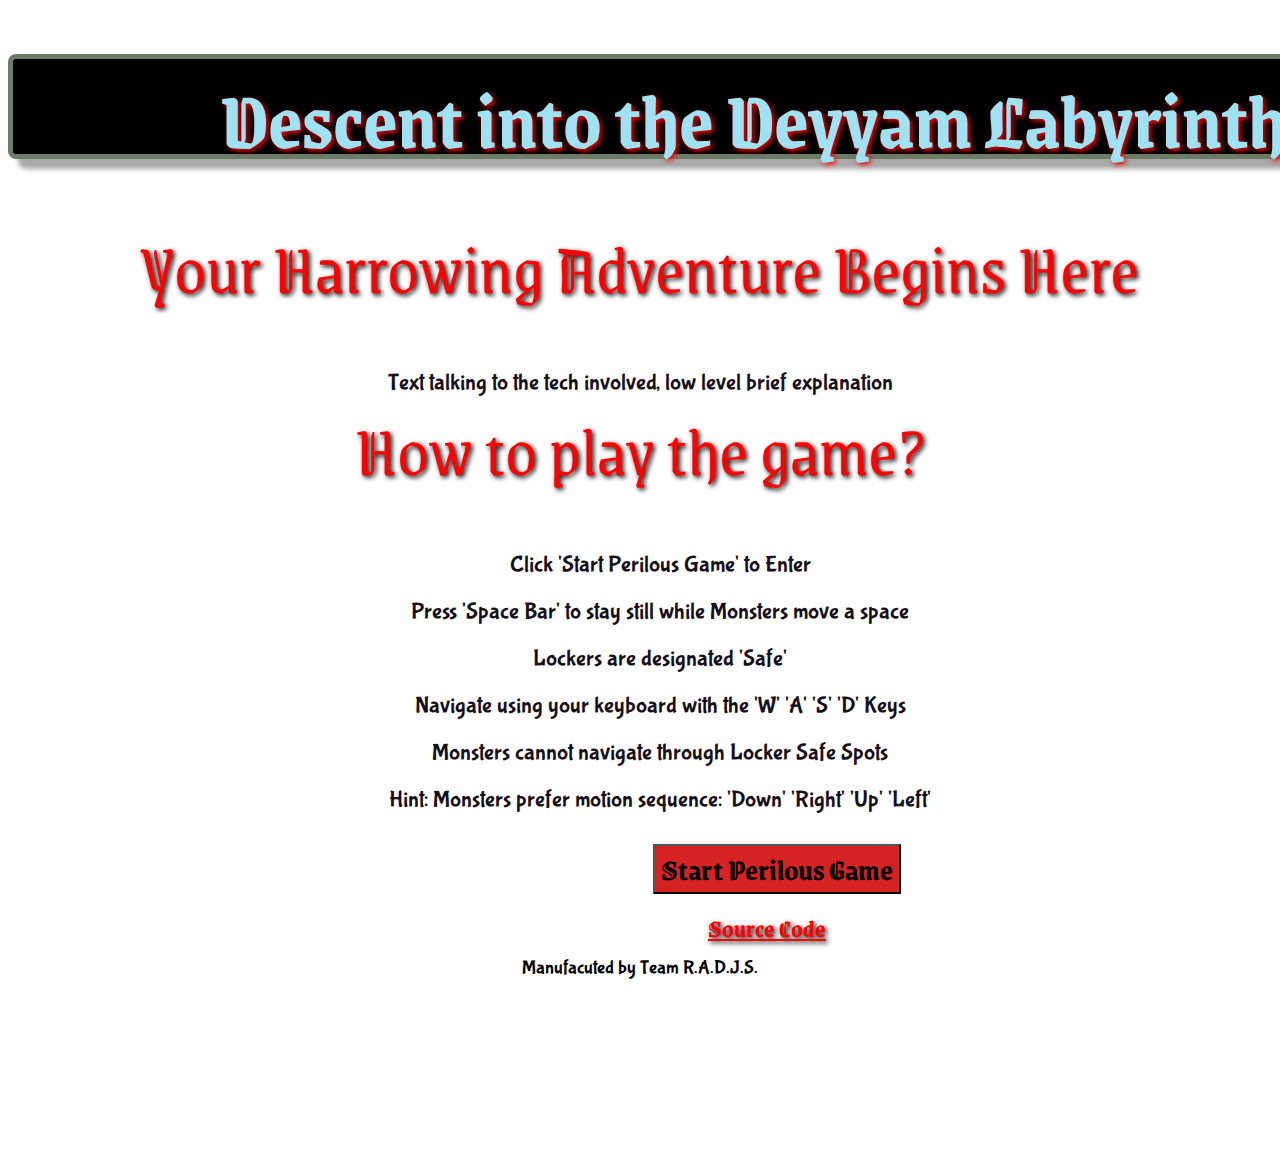
==== index.html @ 0c0efa89 "margins fonts text animation color front page" ====
<!-- HTML -->

<!-- DONE: Build out the initial state of the HTML to have a large splash; 
    maybe a div with attribute background-image:url('assets/imgfile'); and 
    then stack form elements on top for start game and possibly settings for 
    audio volume or anything: for start game think <input type='submit'> maybe-->

<!DOCTYPE html>
<html>
    <head>
        <title>Deyyam Labyrinth</title>
        <link rel="stylesheet" href="css/style.css"/>
    </head>
    <header>
        <h1>Descent into the Deyyam Labyrinth</h1>
    </header>
    
    <body>
        <div>
            <link href="https://fonts.googleapis.com/css2?family=Grenze&family=Grenze+Gotisch:wght@200;300&display=swap"
                rel="stylesheet">
            <h2>Your Harrowing Adventure Begins Here</h2>
            <p>Text talking to the tech involved, low level brief explanation</p>
        </div>

        <div>
            <h2>How to play the game?</h2>
            <ul>
                <link href="https://fonts.googleapis.com/css2?family=Bubblegum+Sans&display=swap" rel="stylesheet">
                <p>Click 'Start Perilous Game' to Enter</p>
                <p>Press 'Space Bar' to stay still while Monsters move a space<p>
                <p>Lockers are designated 'Safe'</p>
                <p>Navigate using your keyboard with the 'W' 'A' 'S' 'D' Keys</p>
                <p>Monsters cannot navigate through Locker Safe Spots</p>
                <p>Hint: Monsters prefer motion sequence: 'Down' 'Right' 'Up' 'Left'</p>

            </ul>

        </div>
        <form id="submitForm">
            <input type='submit' id='gameStart' value='Start Perilous Game' onclick='window.open("/game.html");' />
        </form>
        <div>
        <a href="https://github.com/TEAM-RADJS/Dayyam-Labyrinth"> Source Code </a>
        </div>
        
    </body>
    <footer>Manufacuted by Team R.A.D.J.S.</footer>
    
</html>
---- css/style.css ----
/*css*/

/*IN PROGRESS: build out some of the broad style choices like for; #container > table > tr > td > img {width:Xvw;height:Yvh;}*/

h1 {
    height: 60px;
    font-size: 9vh;
    text-align: center;
    padding-bottom: 35px;
    border: thick solid rgb(107, 124, 103);
    width: 1480px;
    border-radius: 8px;
    text-shadow: 2px 2px 5px red;
    box-shadow: 10px 10px 5px darkgrey;
    background-color: black;
    color: rgb(158, 226, 243);
    font-family: 'Grenze Gotisch', cursive;
    animation-name: animate1; 
    animation-duration: 4s; 
} 

@keyframes animate1 {
    from {
       background-color: black;
       color: lightskyblue;
       border-radius: 5%;
     } to {
       background-color: rgb(179, 174, 167);
       color: rgb(14, 13, 13);
       border-radius: 70%;
     }
   }

body {
        /* background-image: linear-gradient(-90deg, black, grey); */
       background-image: url(https://i.pinimg.com/564x/d1/5d/fc/d15dfc114fdc960e17d3e02710dbcbe1.jpg);
       background-size: cover; 
       height: calc(100vh - 300vh);
}

h2 {
    text-align: center;
    font-weight: 300;
    height: 15vh;
    color:red;
    text-shadow: 2px 2px 5px black;
    font-style: normal;
    font-family: 'Grenze Gotisch', cursive;
    font-size: 8vh;
    text-decoration: blink;
    margin-bottom: auto;
    margin-top: auto;

    /* border: thin solid black; */
}

input[type=submit] {
    /* background-color: white; 
    color: black; 
    border: 2px solid #f44336; */
    text-align: center;
    margin: auto;
    margin-left: 645px;
    margin-right: auto;
    margin-bottom: 15px;
    margin-top: 15px;
    background-color: rgb(214, 34, 34);
    color: black;
    font-weight: bold;
    font-family: 'Grenze Gotisch', cursive;
    font-size: 30px;
   }

a {
    text-align: center;
    width: 100px;
    margin: auto;
    margin-left: 700px;
    margin-bottom: auto;
    margin-top: auto;
    color: red;
     text-shadow: 2px 2px 5px black;
    font-size: 25px;
    font-family: 'Grenze Gotisch', cursive;
    font-weight: bold;

}
p {
    text-align: center;
    width: 550px;
    margin: auto;
    margin-top: 20px;
    margin-bottom: auto;
    color: rgb(23, 16, 24);
    font-size: 23px;
    font-family: 'Bubblegum Sans';
    font-weight: lighter;

}
footer {
    text-align: center;
    height: 200px;
    font-size: larger;
    font-family: 'Bubblegum Sans';
    font-weight: lighter;margin-top: 10px;
}
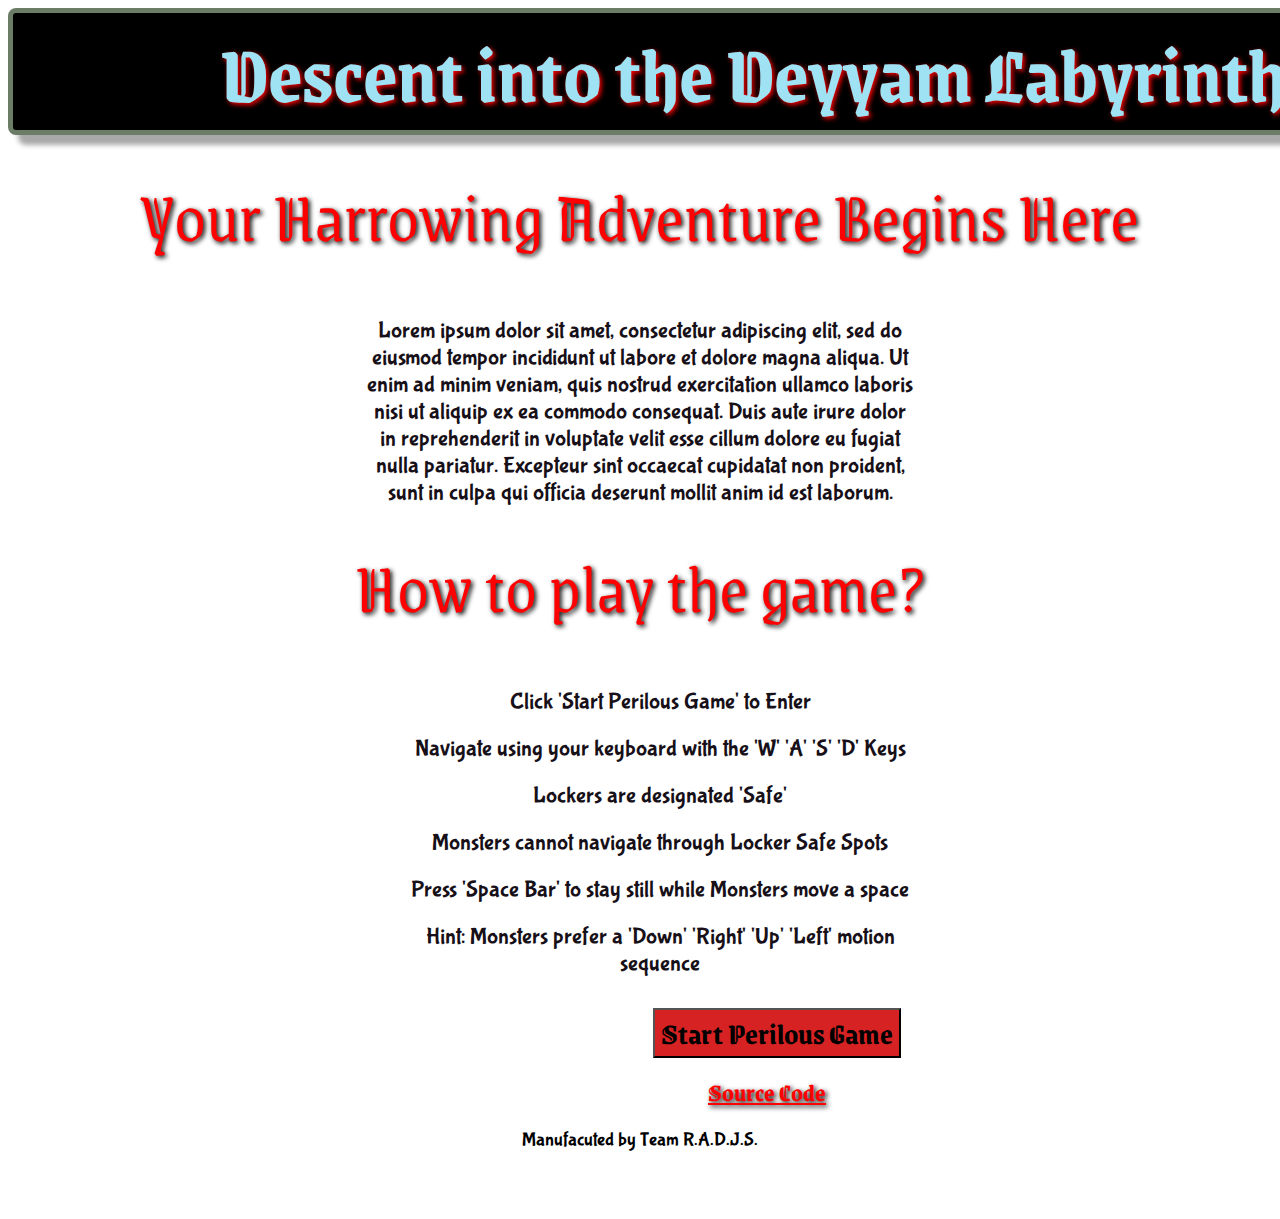
==== commit e609e6ca: "adjusted px to vh" ====
--- a/index.html
+++ b/index.html
@@ -20,7 +20,10 @@
             <link href="https://fonts.googleapis.com/css2?family=Grenze&family=Grenze+Gotisch:wght@200;300&display=swap"
                 rel="stylesheet">
             <h2>Your Harrowing Adventure Begins Here</h2>
-            <p>Text talking to the tech involved, low level brief explanation</p>
+            <p>Lorem ipsum dolor sit amet, consectetur adipiscing elit, sed do eiusmod tempor incididunt ut labore et dolore magna
+            aliqua. Ut enim ad minim veniam, quis nostrud exercitation ullamco laboris nisi ut aliquip ex ea commodo consequat. Duis
+            aute irure dolor in reprehenderit in voluptate velit esse cillum dolore eu fugiat nulla pariatur. Excepteur sint
+            occaecat cupidatat non proident, sunt in culpa qui officia deserunt mollit anim id est laborum.</p>
         </div>
 
         <div>
@@ -28,11 +31,11 @@
             <ul>
                 <link href="https://fonts.googleapis.com/css2?family=Bubblegum+Sans&display=swap" rel="stylesheet">
                 <p>Click 'Start Perilous Game' to Enter</p>
+                <p>Navigate using your keyboard with the 'W' 'A' 'S' 'D' Keys</p>
+                <p>Lockers are designated 'Safe'</p>
+                <p>Monsters cannot navigate through Locker Safe Spots</p>
                 <p>Press 'Space Bar' to stay still while Monsters move a space<p>
-                <p>Lockers are designated 'Safe'</p>
-                <p>Navigate using your keyboard with the 'W' 'A' 'S' 'D' Keys</p>
-                <p>Monsters cannot navigate through Locker Safe Spots</p>
-                <p>Hint: Monsters prefer motion sequence: 'Down' 'Right' 'Up' 'Left'</p>
+                <p>Hint: Monsters prefer a 'Down' 'Right' 'Up' 'Left' motion sequence</p>
 
             </ul>
 
--- a/css/style.css
+++ b/css/style.css
@@ -3,10 +3,11 @@
 /*IN PROGRESS: build out some of the broad style choices like for; #container > table > tr > td > img {width:Xvw;height:Yvh;}*/
 
 h1 {
-    height: 60px;
+    height: 3vh;
     font-size: 9vh;
     text-align: center;
-    padding-bottom: 35px;
+    margin: auto;
+    padding-bottom: 10vh;
     border: thick solid rgb(107, 124, 103);
     width: 1480px;
     border-radius: 8px;
@@ -49,7 +50,7 @@
     font-size: 8vh;
     text-decoration: blink;
     margin-bottom: auto;
-    margin-top: auto;
+    margin-top: 3vh;
 
     /* border: thin solid black; */
 }
@@ -99,8 +100,9 @@
 }
 footer {
     text-align: center;
-    height: 200px;
+    height: 10vh;
     font-size: larger;
     font-family: 'Bubblegum Sans';
-    font-weight: lighter;margin-top: 10px;
+    font-weight: lighter;
+    margin-top: 2vh;
 }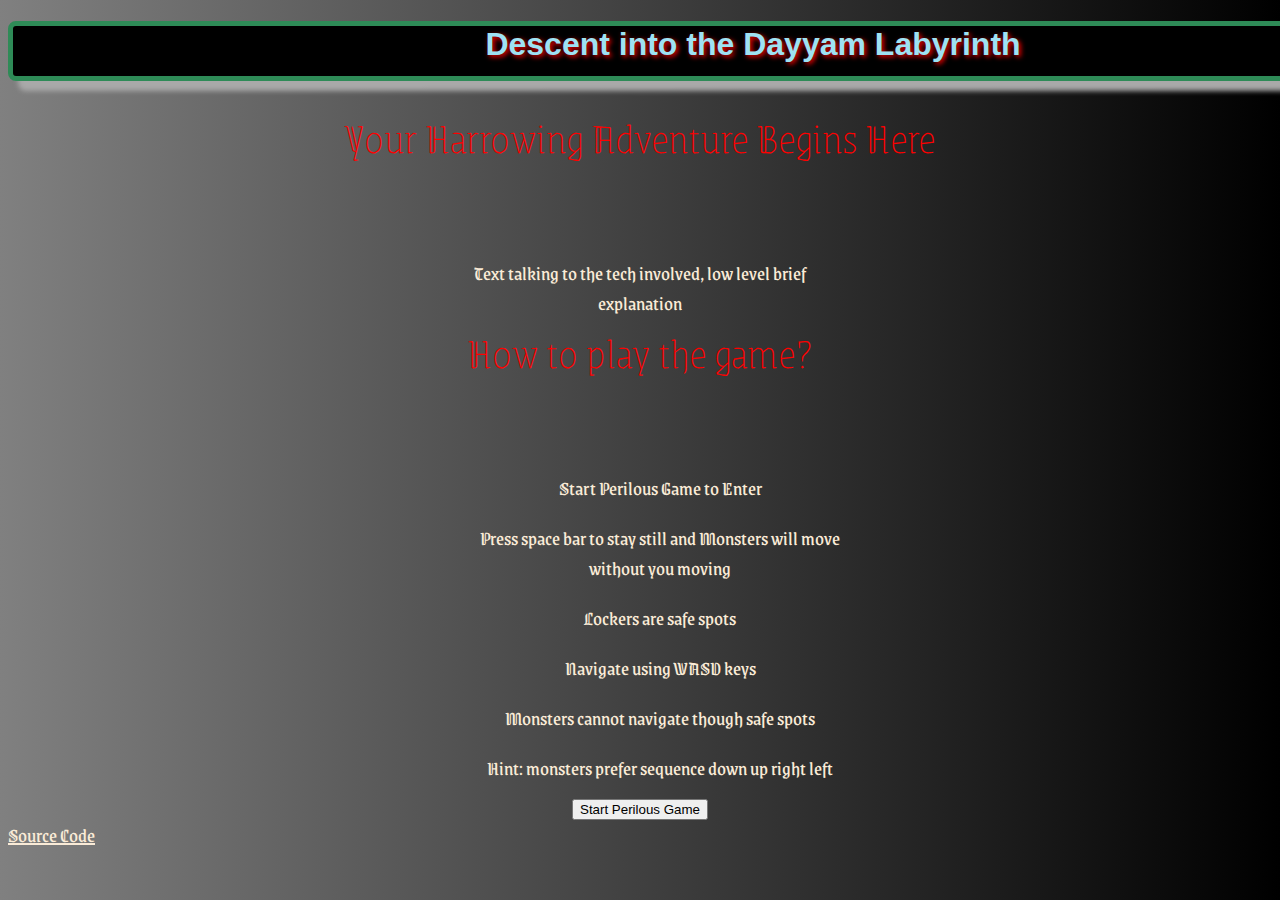
==== commit 2bd2c745: "Merge pull request #24 from TEAM-RADJS/dorasdelights" ====
--- a/index.html
+++ b/index.html
@@ -1,6 +1,6 @@
 <!-- HTML -->
 
-<!-- DONE: Build out the initial state of the HTML to have a large splash; 
+<!-- TODO: Build out the initial state of the HTML to have a large splash; 
     maybe a div with attribute background-image:url('assets/imgfile'); and 
     then stack form elements on top for start game and possibly settings for 
     audio volume or anything: for start game think <input type='submit'> maybe-->
@@ -8,11 +8,11 @@
 <!DOCTYPE html>
 <html>
     <head>
-        <title>Deyyam Labyrinth</title>
+        <title>Dayyam Labyrinth</title>
         <link rel="stylesheet" href="css/style.css"/>
     </head>
     <header>
-        <h1>Descent into the Deyyam Labyrinth</h1>
+        <h1>Descent into the Dayyam Labyrinth</h1>
     </header>
     
     <body>
@@ -20,22 +20,19 @@
             <link href="https://fonts.googleapis.com/css2?family=Grenze&family=Grenze+Gotisch:wght@200;300&display=swap"
                 rel="stylesheet">
             <h2>Your Harrowing Adventure Begins Here</h2>
-            <p>Lorem ipsum dolor sit amet, consectetur adipiscing elit, sed do eiusmod tempor incididunt ut labore et dolore magna
-            aliqua. Ut enim ad minim veniam, quis nostrud exercitation ullamco laboris nisi ut aliquip ex ea commodo consequat. Duis
-            aute irure dolor in reprehenderit in voluptate velit esse cillum dolore eu fugiat nulla pariatur. Excepteur sint
-            occaecat cupidatat non proident, sunt in culpa qui officia deserunt mollit anim id est laborum.</p>
+            <p>Text talking to the tech involved, low level brief explanation</p>
         </div>
 
         <div>
             <h2>How to play the game?</h2>
+
             <ul>
-                <link href="https://fonts.googleapis.com/css2?family=Bubblegum+Sans&display=swap" rel="stylesheet">
-                <p>Click 'Start Perilous Game' to Enter</p>
-                <p>Navigate using your keyboard with the 'W' 'A' 'S' 'D' Keys</p>
-                <p>Lockers are designated 'Safe'</p>
-                <p>Monsters cannot navigate through Locker Safe Spots</p>
-                <p>Press 'Space Bar' to stay still while Monsters move a space<p>
-                <p>Hint: Monsters prefer a 'Down' 'Right' 'Up' 'Left' motion sequence</p>
+                <p>Start Perilous Game to Enter</p>
+                <p> Press space bar to stay still and Monsters will move without you moving<p>
+                <p>Lockers are safe spots</p>
+                <p>Navigate using WASD keys</p>
+                <p>Monsters cannot navigate though safe spots</p>
+                <p>Hint: monsters prefer sequence down up right left</p>
 
             </ul>
 
@@ -43,11 +40,10 @@
         <form id="submitForm">
             <input type='submit' id='gameStart' value='Start Perilous Game' onclick='window.open("/game.html");' />
         </form>
-        <div>
+    
         <a href="https://github.com/TEAM-RADJS/Dayyam-Labyrinth"> Source Code </a>
-        </div>
+        
         
     </body>
-    <footer>Manufacuted by Team R.A.D.J.S.</footer>
-    
+
 </html>--- a/css/style.css
+++ b/css/style.css
@@ -3,19 +3,17 @@
 /*IN PROGRESS: build out some of the broad style choices like for; #container > table > tr > td > img {width:Xvw;height:Yvh;}*/
 
 h1 {
-    height: 3vh;
-    font-size: 9vh;
+    height: 50px;
     text-align: center;
-    margin: auto;
-    padding-bottom: 10vh;
-    border: thick solid rgb(107, 124, 103);
+    border: thick solid seagreen;
     width: 1480px;
     border-radius: 8px;
     text-shadow: 2px 2px 5px red;
     box-shadow: 10px 10px 5px darkgrey;
+    /* height: 100px; */
     background-color: black;
     color: rgb(158, 226, 243);
-    font-family: 'Grenze Gotisch', cursive;
+    font-family: 'Franklin Gothic Medium', 'Arial Narrow', Arial, sans-serif;
     animation-name: animate1; 
     animation-duration: 4s; 
 } 
@@ -26,83 +24,66 @@
        color: lightskyblue;
        border-radius: 5%;
      } to {
-       background-color: rgb(179, 174, 167);
-       color: rgb(14, 13, 13);
+       background-color: lightseagreen;
+       color: lightsalmon;
        border-radius: 70%;
      }
    }
 
 body {
-        /* background-image: linear-gradient(-90deg, black, grey); */
-       background-image: url(https://i.pinimg.com/564x/d1/5d/fc/d15dfc114fdc960e17d3e02710dbcbe1.jpg);
-       background-size: cover; 
-       height: calc(100vh - 300vh);
+        background-image: linear-gradient(-90deg, black, grey);
+       /* background-image: url(https://i.pinimg.com/564x/d1/5d/fc/d15dfc114fdc960e17d3e02710dbcbe1.jpg); */
+       /* background-size: cover;  */
+       height: calc(100vh - 300px);
 }
 
 h2 {
     text-align: center;
-    font-weight: 300;
     height: 15vh;
-    color:red;
-    text-shadow: 2px 2px 5px black;
+    color: red;
     font-style: normal;
     font-family: 'Grenze Gotisch', cursive;
-    font-size: 8vh;
+    font-weight: 100;
+    font-size: 5vh;
     text-decoration: blink;
     margin-bottom: auto;
-    margin-top: 3vh;
+    margin-top: auto;
 
     /* border: thin solid black; */
 }
 
-input[type=submit] {
-    /* background-color: white; 
-    color: black; 
-    border: 2px solid #f44336; */
+
+button {
     text-align: center;
+    width: 100px;
     margin: auto;
-    margin-left: 645px;
-    margin-right: auto;
-    margin-bottom: 15px;
-    margin-top: 15px;
-    background-color: rgb(214, 34, 34);
-    color: black;
-    font-weight: bold;
-    font-family: 'Grenze Gotisch', cursive;
-    font-size: 30px;
-   }
+    padding: 15px 32px;
+    
+}
+
+form {
+
+    text-align: center;
+
+}
 
 a {
     text-align: center;
     width: 100px;
     margin: auto;
-    margin-left: 700px;
-    margin-bottom: auto;
-    margin-top: auto;
-    color: red;
-     text-shadow: 2px 2px 5px black;
-    font-size: 25px;
+    color: antiquewhite;
+    font-size: 20px;
     font-family: 'Grenze Gotisch', cursive;
-    font-weight: bold;
-
 }
 p {
+
     text-align: center;
-    width: 550px;
+    width: 400px;
     margin: auto;
     margin-top: 20px;
     margin-bottom: auto;
-    color: rgb(23, 16, 24);
-    font-size: 23px;
-    font-family: 'Bubblegum Sans';
-    font-weight: lighter;
-
-}
-footer {
-    text-align: center;
-    height: 10vh;
-    font-size: larger;
-    font-family: 'Bubblegum Sans';
-    font-weight: lighter;
-    margin-top: 2vh;
+    color: antiquewhite;
+    font-size: 20px;
+    font-family: 'Grenze Gotisch', cursive;
+ 
 }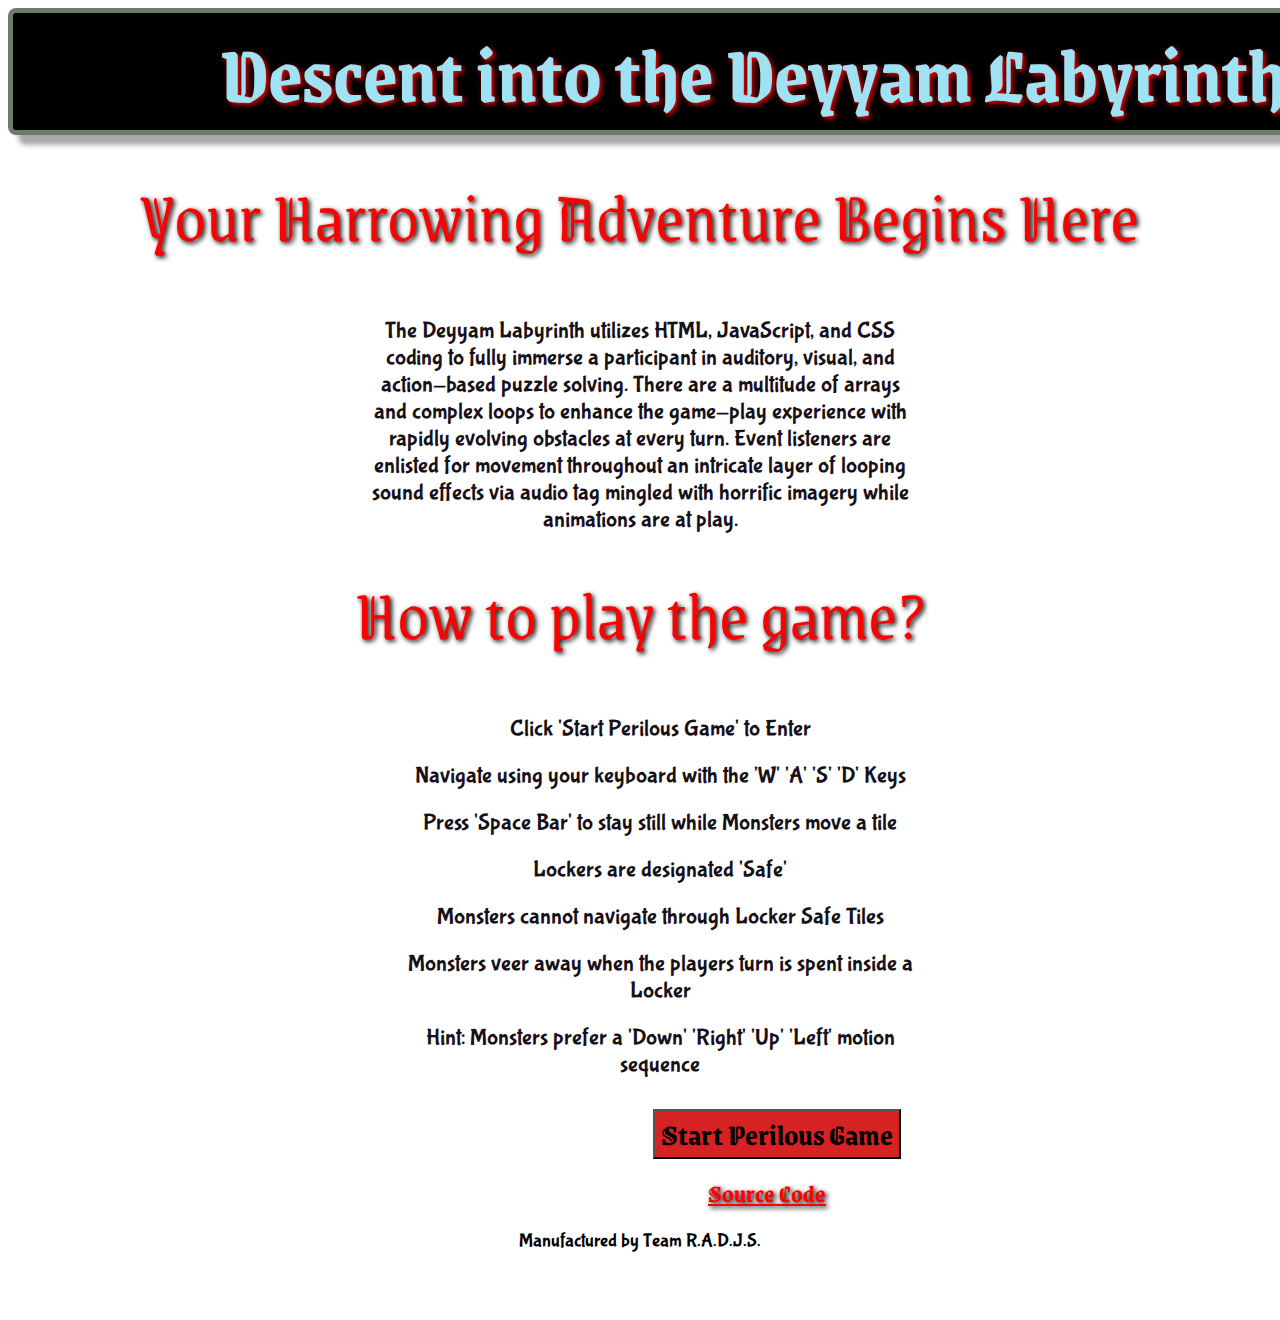
==== commit 897de504: "tightening up loose ends, text writing" ====
--- a/index.html
+++ b/index.html
@@ -1,6 +1,6 @@
 <!-- HTML -->
 
-<!-- TODO: Build out the initial state of the HTML to have a large splash; 
+<!-- DONE: Build out the initial state of the HTML to have a large splash; 
     maybe a div with attribute background-image:url('assets/imgfile'); and 
     then stack form elements on top for start game and possibly settings for 
     audio volume or anything: for start game think <input type='submit'> maybe-->
@@ -8,11 +8,11 @@
 <!DOCTYPE html>
 <html>
     <head>
-        <title>Dayyam Labyrinth</title>
+        <title>Deyyam Labyrinth</title>
         <link rel="stylesheet" href="css/style.css"/>
     </head>
     <header>
-        <h1>Descent into the Dayyam Labyrinth</h1>
+        <h1>Descent into the Deyyam Labyrinth</h1>
     </header>
     
     <body>
@@ -20,30 +20,49 @@
             <link href="https://fonts.googleapis.com/css2?family=Grenze&family=Grenze+Gotisch:wght@200;300&display=swap"
                 rel="stylesheet">
             <h2>Your Harrowing Adventure Begins Here</h2>
-            <p>Text talking to the tech involved, low level brief explanation</p>
+            <p>
+                The Deyyam Labyrinth utilizes HTML, JavaScript, and CSS 
+                coding to fully immerse a participant in auditory, visual, and
+                action-based puzzle solving. There are a multitude of arrays and 
+                complex loops to enhance the game-play experience with rapidly evolving obstacles at every turn.
+                Event listeners are enlisted for movement throughout an intricate layer of looping sound effects 
+                via audio tag mingled with horrific imagery while animations are at play.
+            </p>
         </div>
 
         <div>
             <h2>How to play the game?</h2>
+            <ul>
+                <link href="https://fonts.googleapis.com/css2?family=Bubblegum+Sans&display=swap" rel="stylesheet">
 
-            <ul>
-                <p>Start Perilous Game to Enter</p>
-                <p> Press space bar to stay still and Monsters will move without you moving<p>
-                <p>Lockers are safe spots</p>
-                <p>Navigate using WASD keys</p>
-                <p>Monsters cannot navigate though safe spots</p>
-                <p>Hint: monsters prefer sequence down up right left</p>
+                <p>Click 'Start Perilous Game' to Enter</p>
+                <p>Navigate using your keyboard with the 'W' 'A' 'S' 'D' Keys</p>
+                <p>Press 'Space Bar' to stay still while Monsters move a tile</p>
+                <p>Lockers are designated 'Safe'</p>
+                <p>Monsters cannot navigate through Locker Safe Tiles</p>
+                <p>Monsters veer away when the players turn is spent inside a Locker</p>
+                <p>Hint: Monsters prefer a 'Down' 'Right' 'Up' 'Left' motion sequence</p>
 
             </ul>
 
         </div>
         <form id="submitForm">
-            <input type='submit' id='gameStart' value='Start Perilous Game' onclick='window.open("/game.html");' />
+            <input type='submit' id='gameStart' value='Start Perilous Game' />
         </form>
-    
+        <div>
         <a href="https://github.com/TEAM-RADJS/Dayyam-Labyrinth"> Source Code </a>
-        
+        </div>
+      
+        <footer>Manufactured by Team R.A.D.J.S.</footer>
         
     </body>
-
+  
+    <script type="text/javascript">
+        var goToGame = document.getElementById('gameStart');
+        goToGame.addEventListener('click', function(e){
+            e.preventDefault();
+           window.location.replace('game.html');
+        });
+    </script>
+  
 </html>--- a/css/style.css
+++ b/css/style.css
@@ -3,17 +3,19 @@
 /*IN PROGRESS: build out some of the broad style choices like for; #container > table > tr > td > img {width:Xvw;height:Yvh;}*/
 
 h1 {
-    height: 50px;
+    height: 3vh;
+    font-size: 9vh;
     text-align: center;
-    border: thick solid seagreen;
+    margin: auto;
+    padding-bottom: 10vh;
+    border: thick solid rgb(107, 124, 103);
     width: 1480px;
     border-radius: 8px;
     text-shadow: 2px 2px 5px red;
     box-shadow: 10px 10px 5px darkgrey;
-    /* height: 100px; */
     background-color: black;
     color: rgb(158, 226, 243);
-    font-family: 'Franklin Gothic Medium', 'Arial Narrow', Arial, sans-serif;
+    font-family: 'Grenze Gotisch', cursive;
     animation-name: animate1; 
     animation-duration: 4s; 
 } 
@@ -24,66 +26,83 @@
        color: lightskyblue;
        border-radius: 5%;
      } to {
-       background-color: lightseagreen;
-       color: lightsalmon;
+       background-color: rgb(179, 174, 167);
+       color: rgb(14, 13, 13);
        border-radius: 70%;
      }
    }
 
 body {
-        background-image: linear-gradient(-90deg, black, grey);
-       /* background-image: url(https://i.pinimg.com/564x/d1/5d/fc/d15dfc114fdc960e17d3e02710dbcbe1.jpg); */
-       /* background-size: cover;  */
-       height: calc(100vh - 300px);
+        /* background-image: linear-gradient(-90deg, black, grey); */
+       background-image: url(https://i.pinimg.com/564x/d1/5d/fc/d15dfc114fdc960e17d3e02710dbcbe1.jpg);
+       background-size: cover;
+       height: calc(100vh - 300vh);
 }
 
 h2 {
     text-align: center;
+    font-weight: 300;
     height: 15vh;
-    color: red;
+    color:red;
+    text-shadow: 2px 2px 5px black;
     font-style: normal;
     font-family: 'Grenze Gotisch', cursive;
-    font-weight: 100;
-    font-size: 5vh;
+    font-size: 8vh;
     text-decoration: blink;
     margin-bottom: auto;
-    margin-top: auto;
+    margin-top: 3vh;
 
     /* border: thin solid black; */
 }
 
-
-button {
+input[type=submit] {
+    /* background-color: white; 
+    color: black; 
+    border: 2px solid #f44336; */
     text-align: center;
-    width: 100px;
     margin: auto;
-    padding: 15px 32px;
-    
-}
-
-form {
-
-    text-align: center;
-
-}
+    margin-left: 645px;
+    margin-right: auto;
+    margin-bottom: 15px;
+    margin-top: 15px;
+    background-color: rgb(214, 34, 34);
+    color: black;
+    font-weight: bold;
+    font-family: 'Grenze Gotisch', cursive;
+    font-size: 30px;
+   }
 
 a {
     text-align: center;
     width: 100px;
     margin: auto;
-    color: antiquewhite;
-    font-size: 20px;
+    margin-left: 700px;
+    margin-bottom: auto;
+    margin-top: auto;
+    color: red;
+     text-shadow: 2px 2px 5px black;
+    font-size: 25px;
     font-family: 'Grenze Gotisch', cursive;
+    font-weight: bold;
+
 }
 p {
-
     text-align: center;
-    width: 400px;
+    width: 550px;
     margin: auto;
     margin-top: 20px;
     margin-bottom: auto;
-    color: antiquewhite;
-    font-size: 20px;
-    font-family: 'Grenze Gotisch', cursive;
- 
+    color: rgb(23, 16, 24);
+    font-size: 23px;
+    font-family: 'Bubblegum Sans';
+    font-weight: lighter;
+
+}
+footer {
+    text-align: center;
+    height: 10vh;
+    font-size: larger;
+    font-family: 'Bubblegum Sans';
+    font-weight: lighter;
+    margin-top: 2vh;
 }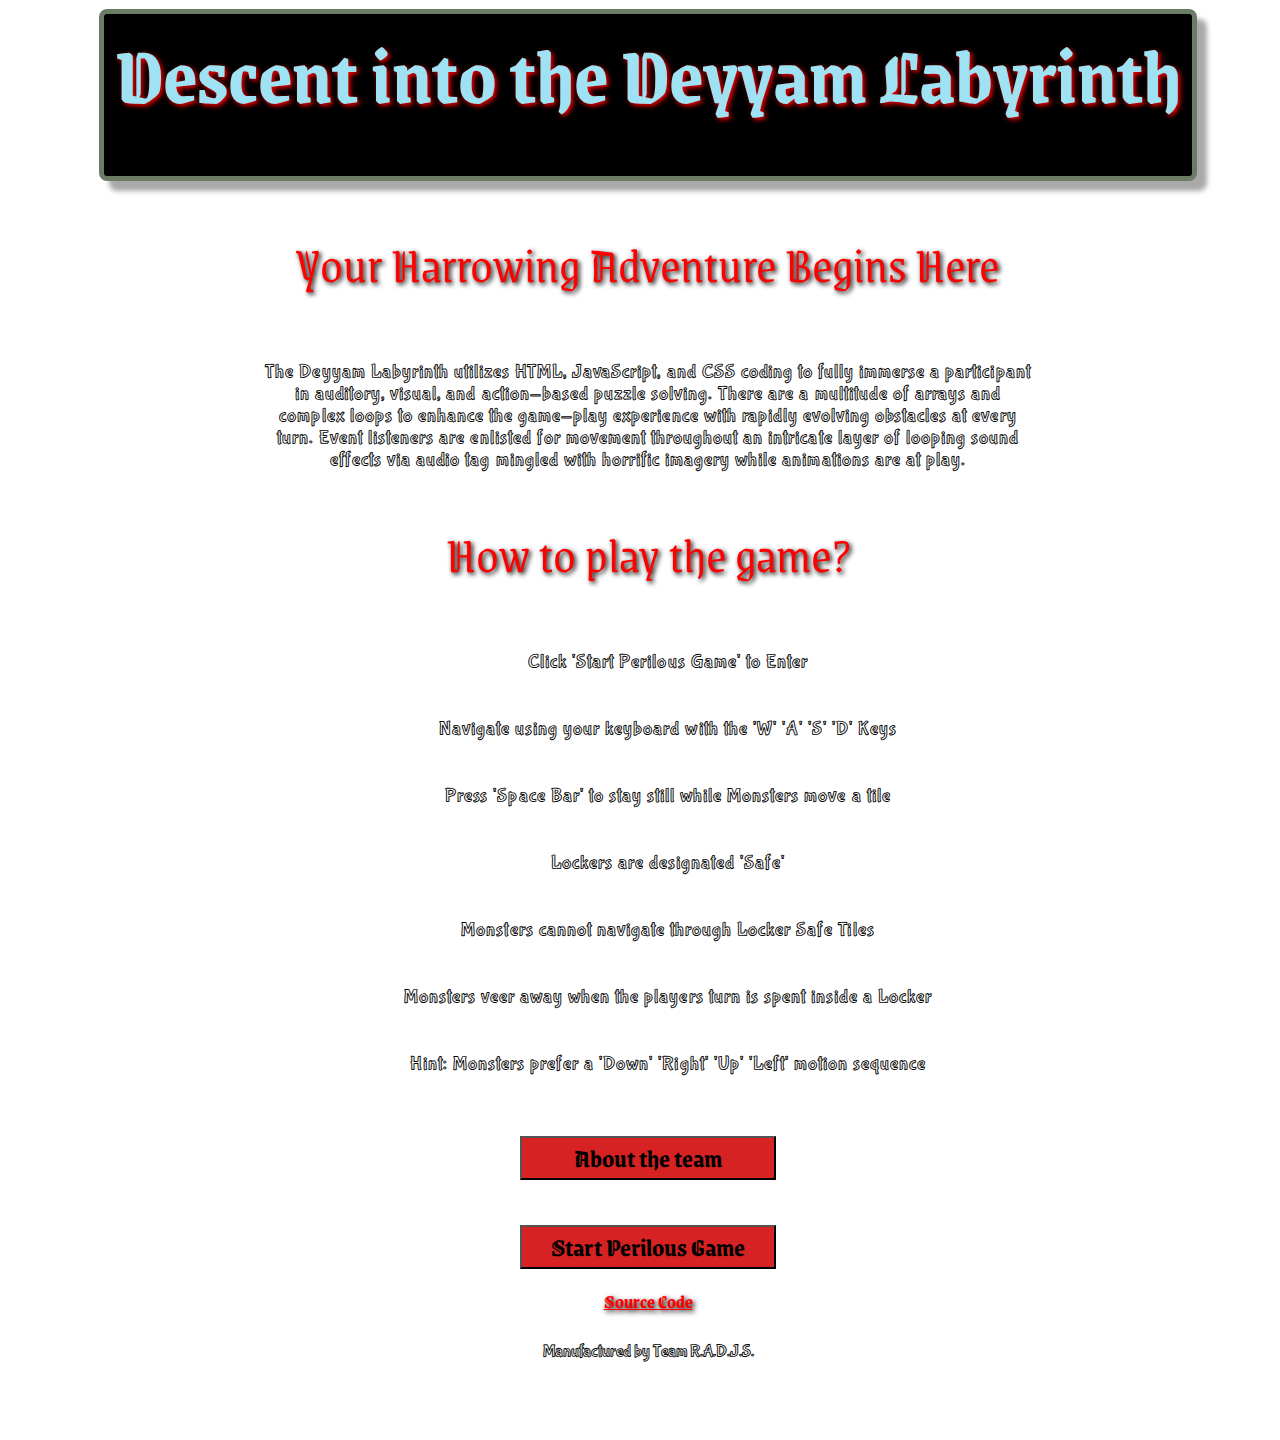
==== commit e6378de1: "commit merges" ====
--- a/index.html
+++ b/index.html
@@ -47,7 +47,8 @@
 
         </div>
         <form id="submitForm">
-            <input type='submit' id='gameStart' value='Start Perilous Game' />
+            <button id='teamStart'>About the team</button>
+            <button id='gameStart'>Start Perilous Game</button>
         </form>
         <div>
         <a href="https://github.com/TEAM-RADJS/Dayyam-Labyrinth"> Source Code </a>
@@ -59,10 +60,15 @@
   
     <script type="text/javascript">
         var goToGame = document.getElementById('gameStart');
+        var aboutTeam = document.getElementById('teamStart');
         goToGame.addEventListener('click', function(e){
             e.preventDefault();
            window.location.replace('game.html');
         });
+        aboutTeam.addEventListener('click', function(e){
+            e.preventDefault();
+           window.location.replace('about.html');
+        });
     </script>
   
 </html>--- a/css/style.css
+++ b/css/style.css
@@ -1,15 +1,19 @@
 /*css*/
 
 /*IN PROGRESS: build out some of the broad style choices like for; #container > table > tr > td > img {width:Xvw;height:Yvh;}*/
+
+header {
+  margin-top: 1vh;
+}
 
 h1 {
     height: 3vh;
     font-size: 9vh;
     text-align: center;
     margin: auto;
-    padding-bottom: 10vh;
+    padding-bottom: 15vh;
     border: thick solid rgb(107, 124, 103);
-    width: 1480px;
+    width: 85vw;
     border-radius: 8px;
     text-shadow: 2px 2px 5px red;
     box-shadow: 10px 10px 5px darkgrey;
@@ -36,73 +40,78 @@
         /* background-image: linear-gradient(-90deg, black, grey); */
        background-image: url(https://i.pinimg.com/564x/d1/5d/fc/d15dfc114fdc960e17d3e02710dbcbe1.jpg);
        background-size: cover;
+<<<<<<< HEAD
        height: calc(100vh - 300vh);
+=======
+       height: 100vh;
+       width: 100vw;
+>>>>>>> 2044e746147365389aef9afdf03dfe8af40d02c2
 }
 
 h2 {
     text-align: center;
     font-weight: 300;
-    height: 15vh;
+    height: 10vh;
     color:red;
     text-shadow: 2px 2px 5px black;
     font-style: normal;
     font-family: 'Grenze Gotisch', cursive;
-    font-size: 8vh;
+    font-size: 4vw;
     text-decoration: blink;
     margin-bottom: auto;
-    margin-top: 3vh;
+    margin-top: 5vh;
 
     /* border: thin solid black; */
 }
 
-input[type=submit] {
+button {
     /* background-color: white; 
     color: black; 
     border: 2px solid #f44336; */
     text-align: center;
-    margin: auto;
-    margin-left: 645px;
-    margin-right: auto;
-    margin-bottom: 15px;
-    margin-top: 15px;
+    width:20vw;
+    margin-top: 5vh;
+    margin-left: 40vw;
     background-color: rgb(214, 34, 34);
     color: black;
     font-weight: bold;
     font-family: 'Grenze Gotisch', cursive;
-    font-size: 30px;
+    font-size: 2vw;
    }
 
 a {
+    display: block;
     text-align: center;
-    width: 100px;
-    margin: auto;
-    margin-left: 700px;
-    margin-bottom: auto;
-    margin-top: auto;
+    width: 20vw;
+    margin-left: 40vw;
+    margin-top: 2vh;
     color: red;
-     text-shadow: 2px 2px 5px black;
-    font-size: 25px;
+    text-shadow: 2px 2px 5px black;
+    font-size: 1.5vw;
     font-family: 'Grenze Gotisch', cursive;
     font-weight: bold;
 
 }
 p {
     text-align: center;
-    width: 550px;
+    -webkit-text-stroke: .07vw black;
+    letter-spacing: .08vw;
+    width: 60vw;
     margin: auto;
-    margin-top: 20px;
-    margin-bottom: auto;
-    color: rgb(23, 16, 24);
-    font-size: 23px;
+    margin-top: 5vh;
+    color: white;
+    font-size: 1.5vw;
     font-family: 'Bubblegum Sans';
     font-weight: lighter;
 
 }
 footer {
     text-align: center;
+    color: white;
+    -webkit-text-stroke: .07vw black;
     height: 10vh;
-    font-size: larger;
+    font-size: 1.3vw;
     font-family: 'Bubblegum Sans';
     font-weight: lighter;
-    margin-top: 2vh;
+    margin-top: 3vh;
 }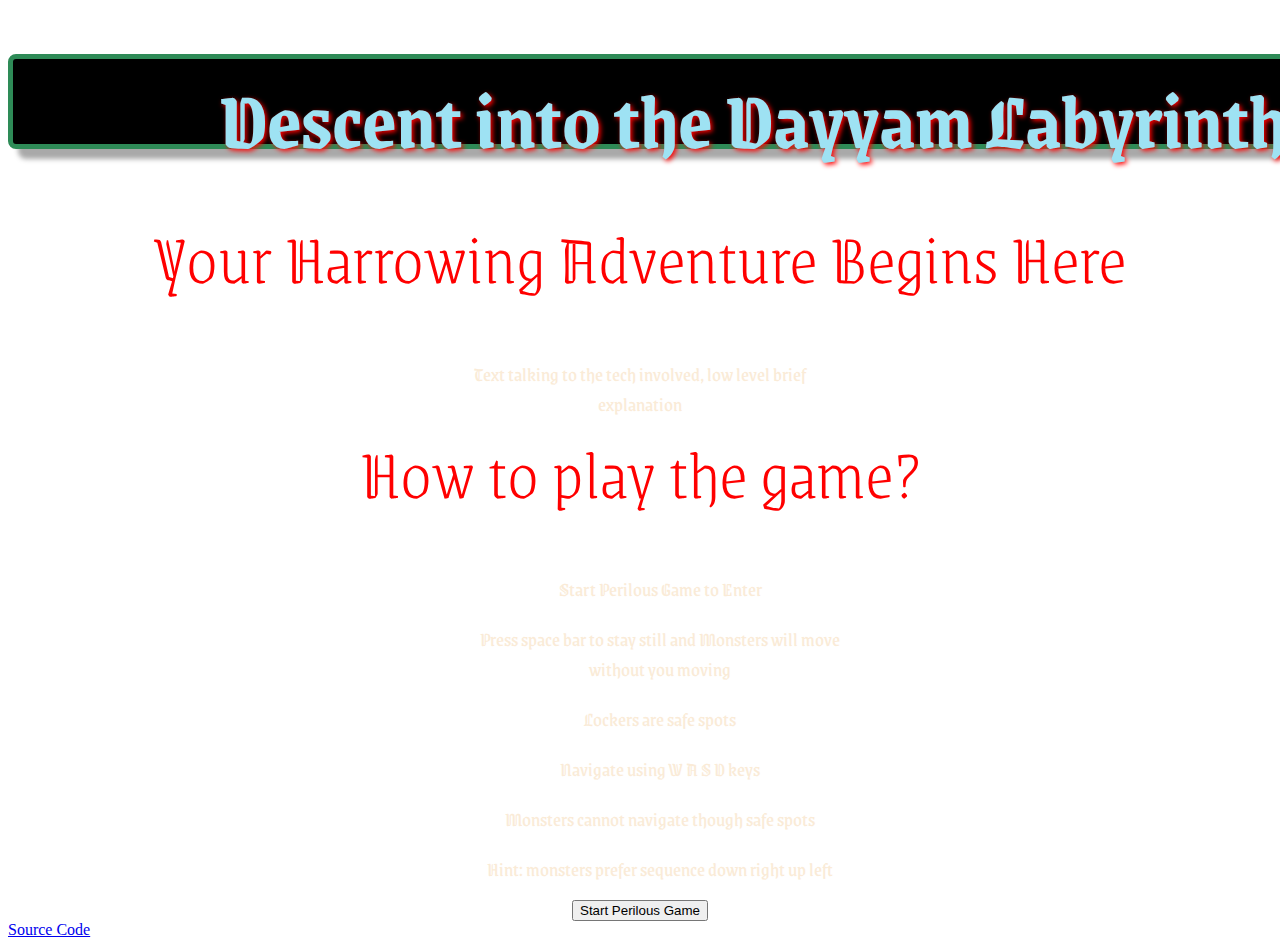
==== commit b50db06a: "Merge pull request #33 from TEAM-RADJS/dorasdelights" ====
--- a/index.html
+++ b/index.html
@@ -1,6 +1,6 @@
 <!-- HTML -->
 
-<!-- DONE: Build out the initial state of the HTML to have a large splash; 
+<!-- TODO: Build out the initial state of the HTML to have a large splash; 
     maybe a div with attribute background-image:url('assets/imgfile'); and 
     then stack form elements on top for start game and possibly settings for 
     audio volume or anything: for start game think <input type='submit'> maybe-->
@@ -8,11 +8,11 @@
 <!DOCTYPE html>
 <html>
     <head>
-        <title>Deyyam Labyrinth</title>
+        <title>Dayyam Labyrinth</title>
         <link rel="stylesheet" href="css/style.css"/>
     </head>
     <header>
-        <h1>Descent into the Deyyam Labyrinth</h1>
+        <h1>Descent into the Dayyam Labyrinth</h1>
     </header>
     
     <body>
@@ -20,55 +20,30 @@
             <link href="https://fonts.googleapis.com/css2?family=Grenze&family=Grenze+Gotisch:wght@200;300&display=swap"
                 rel="stylesheet">
             <h2>Your Harrowing Adventure Begins Here</h2>
-            <p>
-                The Deyyam Labyrinth utilizes HTML, JavaScript, and CSS 
-                coding to fully immerse a participant in auditory, visual, and
-                action-based puzzle solving. There are a multitude of arrays and 
-                complex loops to enhance the game-play experience with rapidly evolving obstacles at every turn.
-                Event listeners are enlisted for movement throughout an intricate layer of looping sound effects 
-                via audio tag mingled with horrific imagery while animations are at play.
-            </p>
+            <p>Text talking to the tech involved, low level brief explanation</p>
         </div>
 
         <div>
             <h2>How to play the game?</h2>
+
             <ul>
-                <link href="https://fonts.googleapis.com/css2?family=Bubblegum+Sans&display=swap" rel="stylesheet">
-
-                <p>Click 'Start Perilous Game' to Enter</p>
-                <p>Navigate using your keyboard with the 'W' 'A' 'S' 'D' Keys</p>
-                <p>Press 'Space Bar' to stay still while Monsters move a tile</p>
-                <p>Lockers are designated 'Safe'</p>
-                <p>Monsters cannot navigate through Locker Safe Tiles</p>
-                <p>Monsters veer away when the players turn is spent inside a Locker</p>
-                <p>Hint: Monsters prefer a 'Down' 'Right' 'Up' 'Left' motion sequence</p>
+                <p>Start Perilous Game to Enter</p>
+                <p>Press space bar to stay still and Monsters will move without you moving<p>
+                <p>Lockers are safe spots</p>
+                <p>Navigate using W A S D keys</p>
+                <p>Monsters cannot navigate though safe spots</p>
+                <p>Hint: monsters prefer sequence down right up left</p>
 
             </ul>
 
         </div>
         <form id="submitForm">
-            <button id='teamStart'>About the team</button>
-            <button id='gameStart'>Start Perilous Game</button>
+            <input type='submit' id='gameStart' value='Start Perilous Game' onclick='window.open("/game.html");' />
         </form>
-        <div>
+    
         <a href="https://github.com/TEAM-RADJS/Dayyam-Labyrinth"> Source Code </a>
-        </div>
-      
-        <footer>Manufactured by Team R.A.D.J.S.</footer>
+        
         
     </body>
-  
-    <script type="text/javascript">
-        var goToGame = document.getElementById('gameStart');
-        var aboutTeam = document.getElementById('teamStart');
-        goToGame.addEventListener('click', function(e){
-            e.preventDefault();
-           window.location.replace('game.html');
-        });
-        aboutTeam.addEventListener('click', function(e){
-            e.preventDefault();
-           window.location.replace('about.html');
-        });
-    </script>
-  
+
 </html>--- a/css/style.css
+++ b/css/style.css
@@ -2,18 +2,13 @@
 
 /*IN PROGRESS: build out some of the broad style choices like for; #container > table > tr > td > img {width:Xvw;height:Yvh;}*/
 
-header {
-  margin-top: 1vh;
-}
-
 h1 {
-    height: 3vh;
+    height: 60px;
     font-size: 9vh;
     text-align: center;
-    margin: auto;
-    padding-bottom: 15vh;
-    border: thick solid rgb(107, 124, 103);
-    width: 85vw;
+    padding-bottom: 25px;
+    border: thick solid seagreen;
+    width: 1480px;
     border-radius: 8px;
     text-shadow: 2px 2px 5px red;
     box-shadow: 10px 10px 5px darkgrey;
@@ -30,8 +25,8 @@
        color: lightskyblue;
        border-radius: 5%;
      } to {
-       background-color: rgb(179, 174, 167);
-       color: rgb(14, 13, 13);
+       background-color: lightseagreen;
+       color: lightsalmon;
        border-radius: 70%;
      }
    }
@@ -39,79 +34,76 @@
 body {
         /* background-image: linear-gradient(-90deg, black, grey); */
        background-image: url(https://i.pinimg.com/564x/d1/5d/fc/d15dfc114fdc960e17d3e02710dbcbe1.jpg);
-       background-size: cover;
-<<<<<<< HEAD
-       height: calc(100vh - 300vh);
-=======
-       height: 100vh;
-       width: 100vw;
->>>>>>> 2044e746147365389aef9afdf03dfe8af40d02c2
+       background-size: cover; 
+       height: calc(100vh - 300px);
 }
 
 h2 {
     text-align: center;
-    font-weight: 300;
-    height: 10vh;
-    color:red;
-    text-shadow: 2px 2px 5px black;
+    font-weight: 200;
+    height: 15vh;
+    color: red;
     font-style: normal;
     font-family: 'Grenze Gotisch', cursive;
-    font-size: 4vw;
+    font-size: 8vh;
     text-decoration: blink;
     margin-bottom: auto;
-    margin-top: 5vh;
+    margin-top: auto;
 
     /* border: thin solid black; */
 }
 
-button {
+input[type=submit] {
     /* background-color: white; 
     color: black; 
     border: 2px solid #f44336; */
     text-align: center;
-    width:20vw;
-    margin-top: 5vh;
-    margin-left: 40vw;
-    background-color: rgb(214, 34, 34);
+    margin: auto;
+<<<<<<< HEAD
+    padding: 15px 32px;
+    
+}
+
+form {
+  
+    text-align: center;
+
+}
+=======
+    margin-left: 580px;
+    margin-right: auto;
+    background-color: #f01e1e;
     color: black;
     font-weight: bold;
     font-family: 'Grenze Gotisch', cursive;
-    font-size: 2vw;
+    font-size: 20px;
    }
+>>>>>>> 59ff13845b88fde060c8075866963bb5d2133f2e
 
 a {
-    display: block;
     text-align: center;
-    width: 20vw;
-    margin-left: 40vw;
-    margin-top: 2vh;
-    color: red;
-    text-shadow: 2px 2px 5px black;
-    font-size: 1.5vw;
+    width: 100px;
+    margin: auto;
+<<<<<<< HEAD
+    color: antiquewhite;
+    font-size: 25px;
+=======
+    margin-left: 610px;
+    color: rgb(121, 7, 7);
+    font-size: 20px;
+>>>>>>> 59ff13845b88fde060c8075866963bb5d2133f2e
     font-family: 'Grenze Gotisch', cursive;
     font-weight: bold;
-
 }
 p {
+
     text-align: center;
-    -webkit-text-stroke: .07vw black;
-    letter-spacing: .08vw;
-    width: 60vw;
+    width: 400px;
     margin: auto;
-    margin-top: 5vh;
-    color: white;
-    font-size: 1.5vw;
-    font-family: 'Bubblegum Sans';
-    font-weight: lighter;
-
-}
-footer {
-    text-align: center;
-    color: white;
-    -webkit-text-stroke: .07vw black;
-    height: 10vh;
-    font-size: 1.3vw;
-    font-family: 'Bubblegum Sans';
-    font-weight: lighter;
-    margin-top: 3vh;
+    margin-top: 20px;
+    margin-bottom: auto;
+    color: antiquewhite;
+    font-size: 20px;
+    font-family: 'Grenze Gotisch';
+ 
 }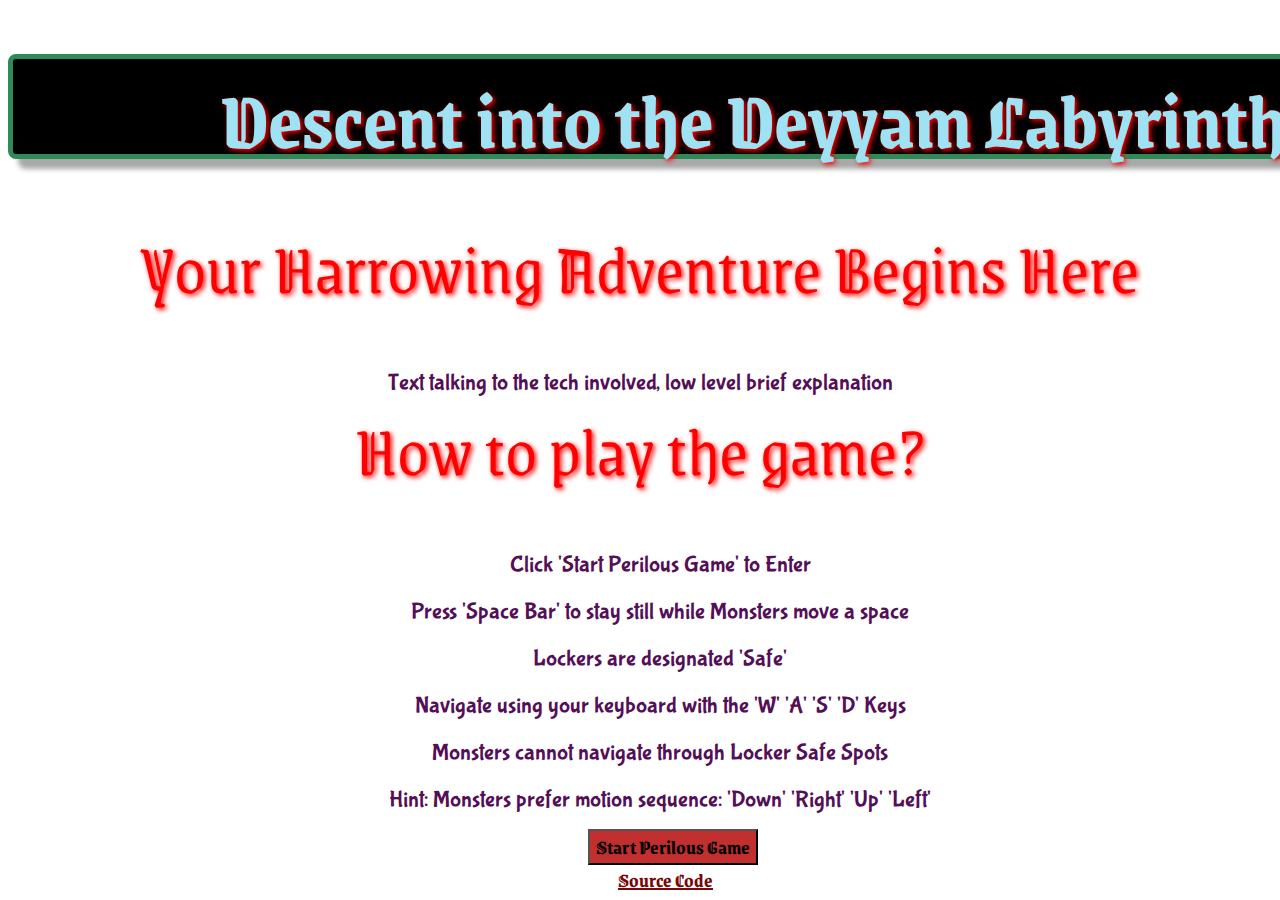
==== commit 2a9fd0cb: "Merge branch 'RobertsBranch' of https://github.com/TEAM-RADJS/Dayyam-Labyrinth into RobertsBranch" ====
--- a/index.html
+++ b/index.html
@@ -1,6 +1,6 @@
 <!-- HTML -->
 
-<!-- TODO: Build out the initial state of the HTML to have a large splash; 
+<!-- DONE: Build out the initial state of the HTML to have a large splash; 
     maybe a div with attribute background-image:url('assets/imgfile'); and 
     then stack form elements on top for start game and possibly settings for 
     audio volume or anything: for start game think <input type='submit'> maybe-->
@@ -8,11 +8,11 @@
 <!DOCTYPE html>
 <html>
     <head>
-        <title>Dayyam Labyrinth</title>
+        <title>Deyyam Labyrinth</title>
         <link rel="stylesheet" href="css/style.css"/>
     </head>
     <header>
-        <h1>Descent into the Dayyam Labyrinth</h1>
+        <h1>Descent into the Deyyam Labyrinth</h1>
     </header>
     
     <body>
@@ -27,12 +27,13 @@
             <h2>How to play the game?</h2>
 
             <ul>
-                <p>Start Perilous Game to Enter</p>
-                <p>Press space bar to stay still and Monsters will move without you moving<p>
-                <p>Lockers are safe spots</p>
-                <p>Navigate using W A S D keys</p>
-                <p>Monsters cannot navigate though safe spots</p>
-                <p>Hint: monsters prefer sequence down right up left</p>
+                <link href="https://fonts.googleapis.com/css2?family=Bubblegum+Sans&display=swap" rel="stylesheet">
+                <p>Click 'Start Perilous Game' to Enter</p>
+                <p>Press 'Space Bar' to stay still while Monsters move a space<p>
+                <p>Lockers are designated 'Safe'</p>
+                <p>Navigate using your keyboard with the 'W' 'A' 'S' 'D' Keys</p>
+                <p>Monsters cannot navigate through Locker Safe Spots</p>
+                <p>Hint: Monsters prefer motion sequence: 'Down' 'Right' 'Up' 'Left'</p>
 
             </ul>
 
--- a/css/style.css
+++ b/css/style.css
@@ -6,7 +6,7 @@
     height: 60px;
     font-size: 9vh;
     text-align: center;
-    padding-bottom: 25px;
+    padding-bottom: 35px;
     border: thick solid seagreen;
     width: 1480px;
     border-radius: 8px;
@@ -26,7 +26,7 @@
        border-radius: 5%;
      } to {
        background-color: lightseagreen;
-       color: lightsalmon;
+       color: rgb(204, 112, 75);
        border-radius: 70%;
      }
    }
@@ -40,9 +40,10 @@
 
 h2 {
     text-align: center;
-    font-weight: 200;
+    font-weight: 300;
     height: 15vh;
     color: red;
+    text-shadow: 2px 2px 5px red;
     font-style: normal;
     font-family: 'Grenze Gotisch', cursive;
     font-size: 8vh;
@@ -59,51 +60,34 @@
     border: 2px solid #f44336; */
     text-align: center;
     margin: auto;
-<<<<<<< HEAD
-    padding: 15px 32px;
-    
-}
-
-form {
-  
-    text-align: center;
-
-}
-=======
     margin-left: 580px;
     margin-right: auto;
-    background-color: #f01e1e;
+    background-color: #c22f2f;
     color: black;
     font-weight: bold;
     font-family: 'Grenze Gotisch', cursive;
     font-size: 20px;
    }
->>>>>>> 59ff13845b88fde060c8075866963bb5d2133f2e
 
 a {
     text-align: center;
     width: 100px;
     margin: auto;
-<<<<<<< HEAD
-    color: antiquewhite;
-    font-size: 25px;
-=======
     margin-left: 610px;
     color: rgb(121, 7, 7);
     font-size: 20px;
->>>>>>> 59ff13845b88fde060c8075866963bb5d2133f2e
     font-family: 'Grenze Gotisch', cursive;
     font-weight: bold;
 }
 p {
-
     text-align: center;
-    width: 400px;
+    width: 550px;
     margin: auto;
     margin-top: 20px;
     margin-bottom: auto;
-    color: antiquewhite;
-    font-size: 20px;
-    font-family: 'Grenze Gotisch';
- 
+    color: rgb(84, 15, 87);
+    font-size: 23px;
+    font-family: 'Bubblegum Sans';
+    font-weight: lighter;
+
 }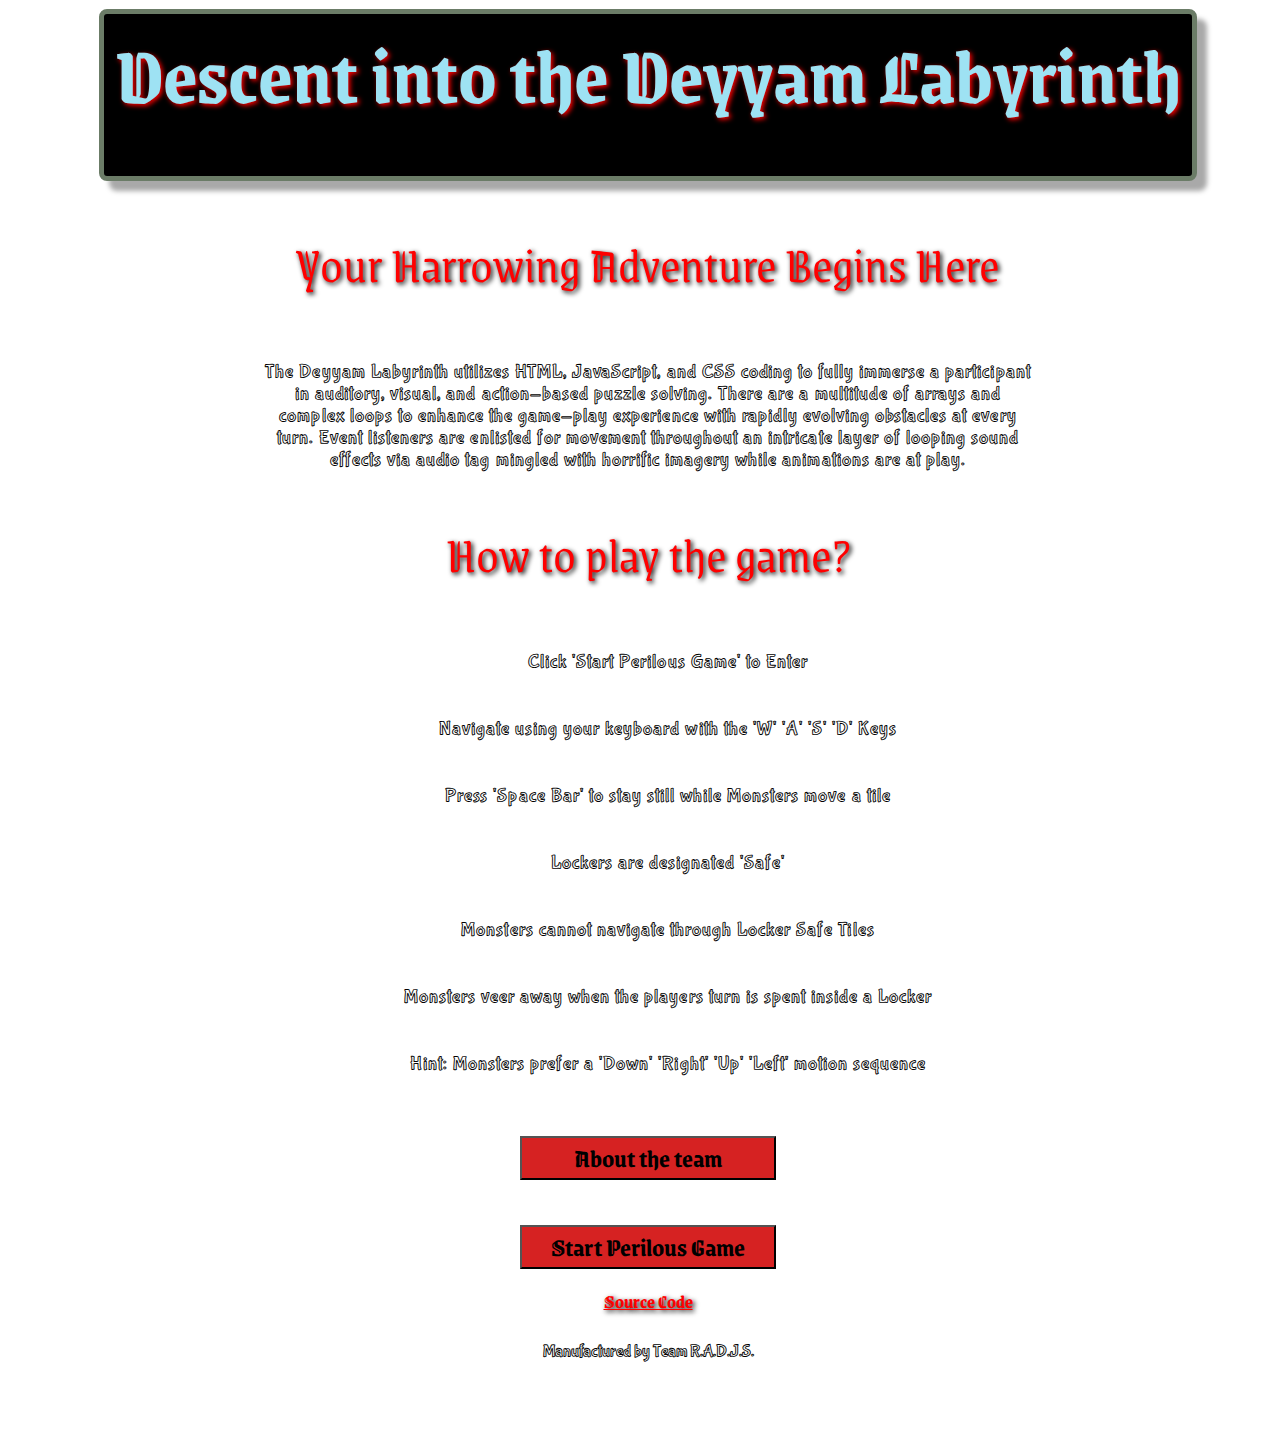
==== commit 162a33ad: "Merge pull request #66 from TEAM-RADJS/staging" ====
--- a/index.html
+++ b/index.html
@@ -20,31 +20,55 @@
             <link href="https://fonts.googleapis.com/css2?family=Grenze&family=Grenze+Gotisch:wght@200;300&display=swap"
                 rel="stylesheet">
             <h2>Your Harrowing Adventure Begins Here</h2>
-            <p>Text talking to the tech involved, low level brief explanation</p>
+            <p>
+                The Deyyam Labyrinth utilizes HTML, JavaScript, and CSS 
+                coding to fully immerse a participant in auditory, visual, and
+                action-based puzzle solving. There are a multitude of arrays and 
+                complex loops to enhance the game-play experience with rapidly evolving obstacles at every turn.
+                Event listeners are enlisted for movement throughout an intricate layer of looping sound effects 
+                via audio tag mingled with horrific imagery while animations are at play.
+            </p>
         </div>
 
         <div>
             <h2>How to play the game?</h2>
-
             <ul>
                 <link href="https://fonts.googleapis.com/css2?family=Bubblegum+Sans&display=swap" rel="stylesheet">
+
                 <p>Click 'Start Perilous Game' to Enter</p>
-                <p>Press 'Space Bar' to stay still while Monsters move a space<p>
+                <p>Navigate using your keyboard with the 'W' 'A' 'S' 'D' Keys</p>
+                <p>Press 'Space Bar' to stay still while Monsters move a tile</p>
                 <p>Lockers are designated 'Safe'</p>
-                <p>Navigate using your keyboard with the 'W' 'A' 'S' 'D' Keys</p>
-                <p>Monsters cannot navigate through Locker Safe Spots</p>
-                <p>Hint: Monsters prefer motion sequence: 'Down' 'Right' 'Up' 'Left'</p>
+                <p>Monsters cannot navigate through Locker Safe Tiles</p>
+                <p>Monsters veer away when the players turn is spent inside a Locker</p>
+                <p>Hint: Monsters prefer a 'Down' 'Right' 'Up' 'Left' motion sequence</p>
 
             </ul>
 
         </div>
         <form id="submitForm">
-            <input type='submit' id='gameStart' value='Start Perilous Game' onclick='window.open("/game.html");' />
+            <button id='teamStart'>About the team</button>
+            <button id='gameStart'>Start Perilous Game</button>
         </form>
-    
+        <div>
         <a href="https://github.com/TEAM-RADJS/Dayyam-Labyrinth"> Source Code </a>
-        
+        </div>
+      
+        <footer>Manufactured by Team R.A.D.J.S.</footer>
         
     </body>
-
+  
+    <script type="text/javascript">
+        var goToGame = document.getElementById('gameStart');
+        var aboutTeam = document.getElementById('teamStart');
+        goToGame.addEventListener('click', function(e){
+            e.preventDefault();
+           window.location.replace('game.html');
+        });
+        aboutTeam.addEventListener('click', function(e){
+            e.preventDefault();
+           window.location.replace('about.html');
+        });
+    </script>
+  
 </html>--- a/css/style.css
+++ b/css/style.css
@@ -2,13 +2,18 @@
 
 /*IN PROGRESS: build out some of the broad style choices like for; #container > table > tr > td > img {width:Xvw;height:Yvh;}*/
 
+header {
+  margin-top: 1vh;
+}
+
 h1 {
-    height: 60px;
+    height: 3vh;
     font-size: 9vh;
     text-align: center;
-    padding-bottom: 35px;
-    border: thick solid seagreen;
-    width: 1480px;
+    margin: auto;
+    padding-bottom: 15vh;
+    border: thick solid rgb(107, 124, 103);
+    width: 85vw;
     border-radius: 8px;
     text-shadow: 2px 2px 5px red;
     box-shadow: 10px 10px 5px darkgrey;
@@ -25,8 +30,8 @@
        color: lightskyblue;
        border-radius: 5%;
      } to {
-       background-color: lightseagreen;
-       color: rgb(204, 112, 75);
+       background-color: rgb(179, 174, 167);
+       color: rgb(14, 13, 13);
        border-radius: 70%;
      }
    }
@@ -34,60 +39,75 @@
 body {
         /* background-image: linear-gradient(-90deg, black, grey); */
        background-image: url(https://i.pinimg.com/564x/d1/5d/fc/d15dfc114fdc960e17d3e02710dbcbe1.jpg);
-       background-size: cover; 
-       height: calc(100vh - 300px);
+       background-size: cover;
+       height: 100vh;
+       width: 100vw;
 }
 
 h2 {
     text-align: center;
     font-weight: 300;
-    height: 15vh;
-    color: red;
-    text-shadow: 2px 2px 5px red;
+    height: 10vh;
+    color:red;
+    text-shadow: 2px 2px 5px black;
     font-style: normal;
     font-family: 'Grenze Gotisch', cursive;
-    font-size: 8vh;
+    font-size: 4vw;
     text-decoration: blink;
     margin-bottom: auto;
-    margin-top: auto;
+    margin-top: 5vh;
 
     /* border: thin solid black; */
 }
 
-input[type=submit] {
+button {
     /* background-color: white; 
     color: black; 
     border: 2px solid #f44336; */
     text-align: center;
-    margin: auto;
-    margin-left: 580px;
-    margin-right: auto;
-    background-color: #c22f2f;
+    width:20vw;
+    margin-top: 5vh;
+    margin-left: 40vw;
+    background-color: rgb(214, 34, 34);
     color: black;
     font-weight: bold;
     font-family: 'Grenze Gotisch', cursive;
-    font-size: 20px;
+    font-size: 2vw;
    }
 
 a {
+    display: block;
     text-align: center;
-    width: 100px;
-    margin: auto;
-    margin-left: 610px;
-    color: rgb(121, 7, 7);
-    font-size: 20px;
+    width: 20vw;
+    margin-left: 40vw;
+    margin-top: 2vh;
+    color: red;
+    text-shadow: 2px 2px 5px black;
+    font-size: 1.5vw;
     font-family: 'Grenze Gotisch', cursive;
     font-weight: bold;
+
 }
 p {
     text-align: center;
-    width: 550px;
+    -webkit-text-stroke: .07vw black;
+    letter-spacing: .08vw;
+    width: 60vw;
     margin: auto;
-    margin-top: 20px;
-    margin-bottom: auto;
-    color: rgb(84, 15, 87);
-    font-size: 23px;
+    margin-top: 5vh;
+    color: white;
+    font-size: 1.5vw;
     font-family: 'Bubblegum Sans';
     font-weight: lighter;
 
+}
+footer {
+    text-align: center;
+    color: white;
+    -webkit-text-stroke: .07vw black;
+    height: 10vh;
+    font-size: 1.3vw;
+    font-family: 'Bubblegum Sans';
+    font-weight: lighter;
+    margin-top: 3vh;
 }